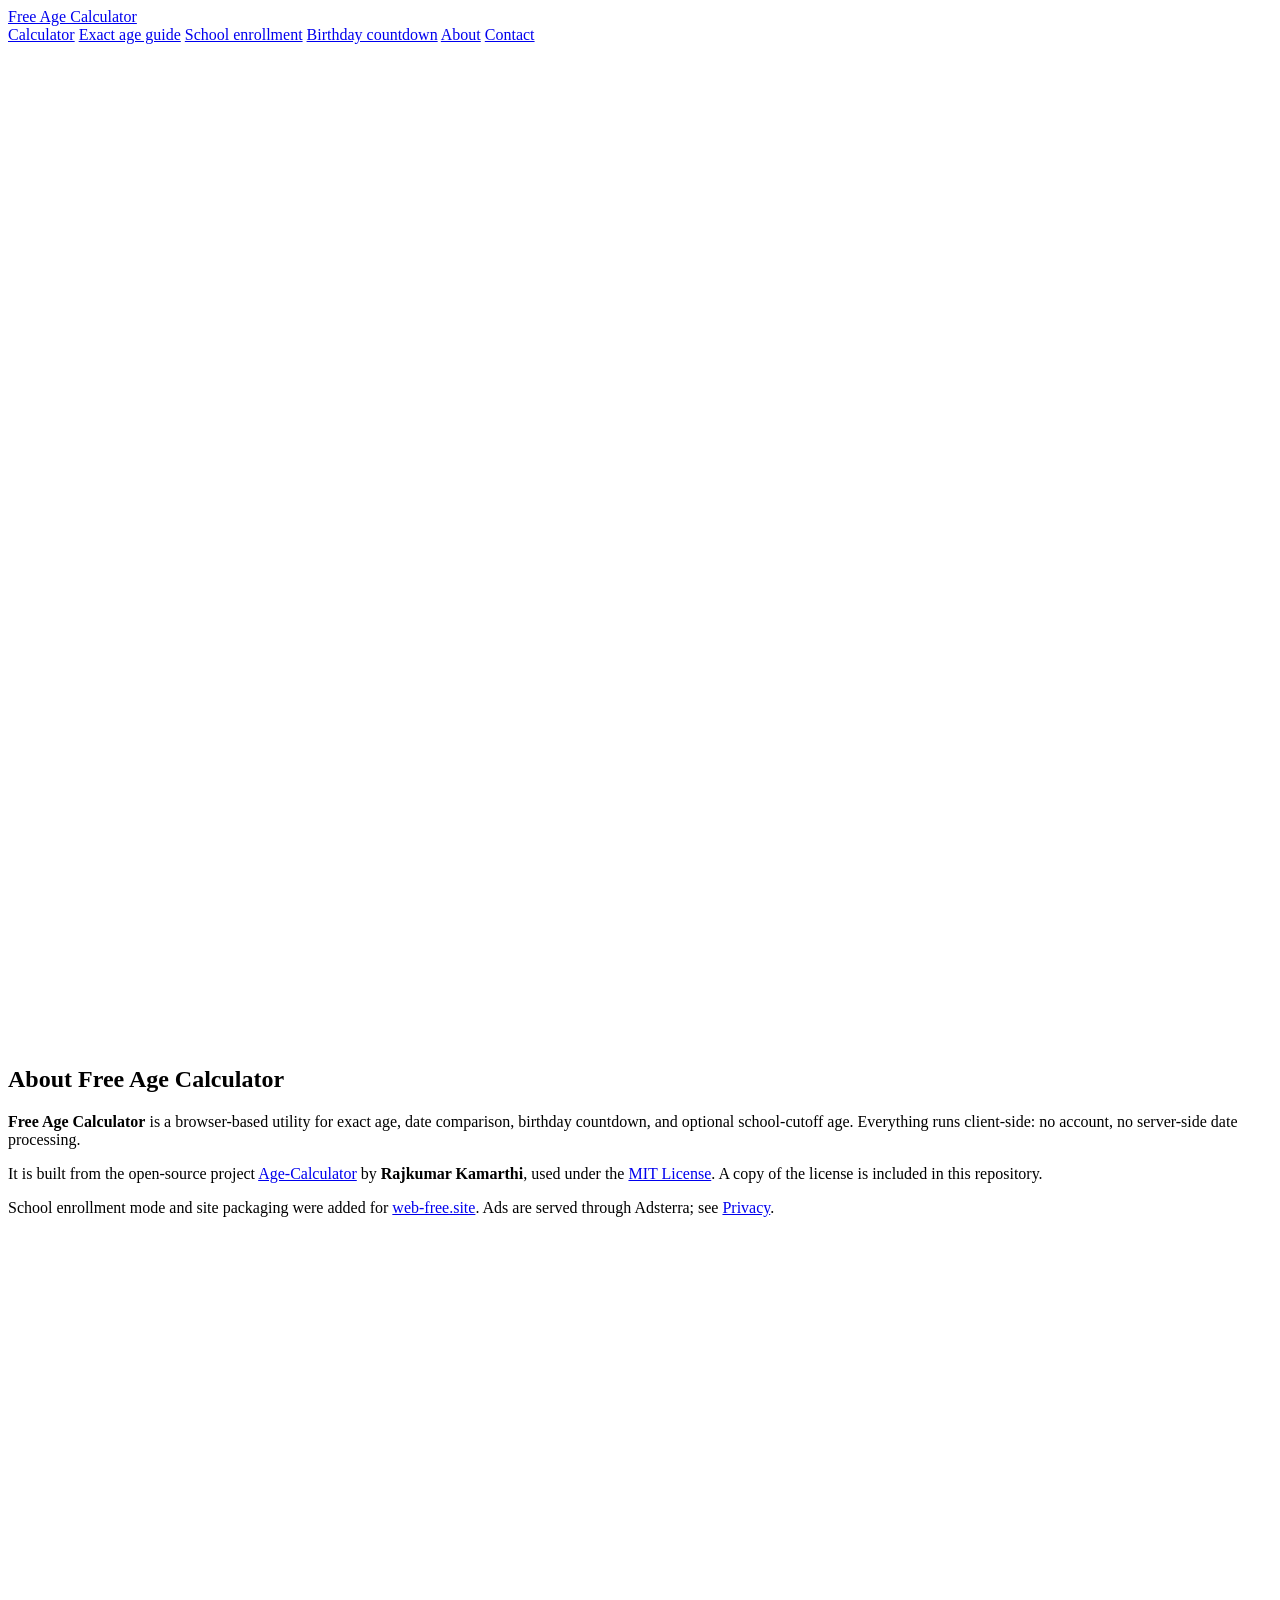
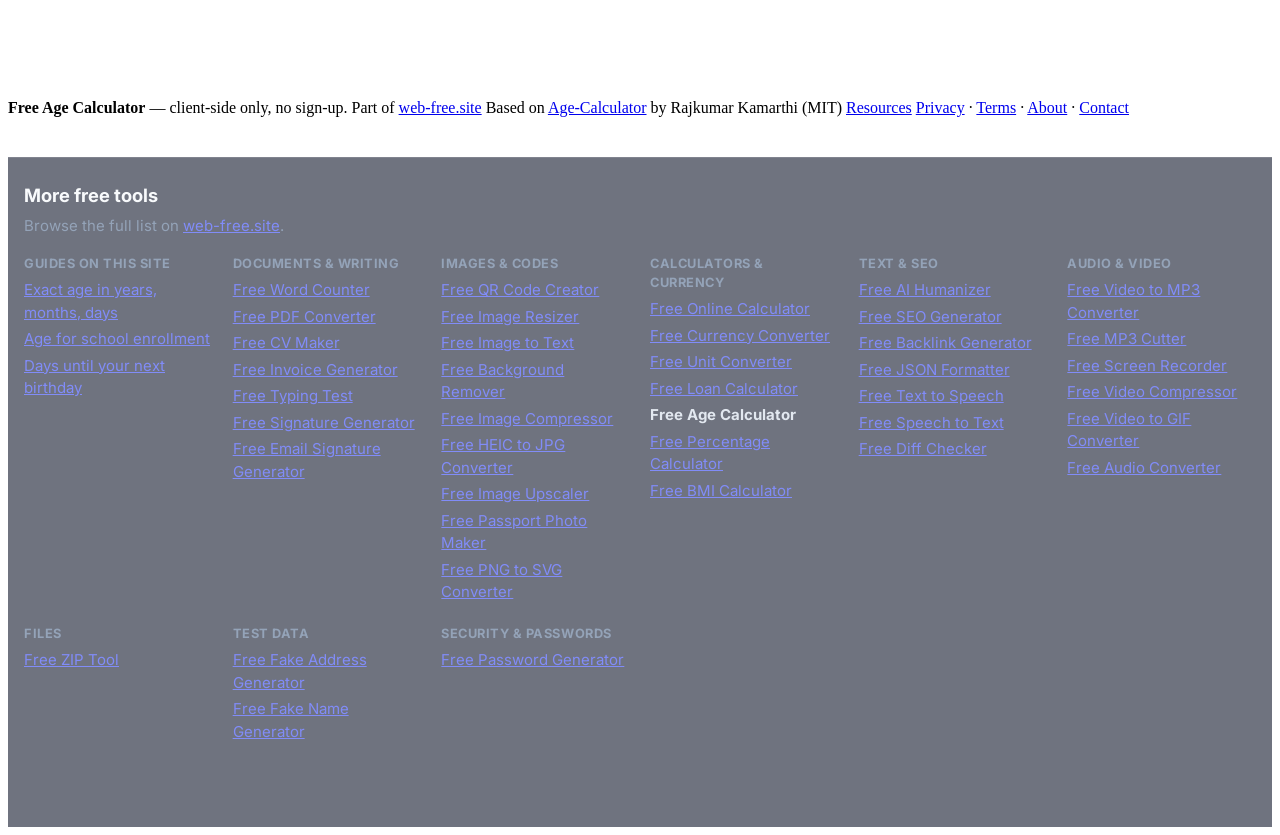
==== public/about/index.html @ 363c9030 "Add the seven new tools to the More free tools block." ====
<!DOCTYPE html>
<html lang="en">
<head>
<meta charset="UTF-8">
<meta name="viewport" content="width=device-width, initial-scale=1.0">
<title>About Free Age Calculator</title>
<meta name="description" content="About Free Age Calculator, open-source MIT base, credits, and the web-free.site tool hub.">
<link rel="canonical" href="https://free-age-calculator.web-free.site/about/">
<meta property="og:type" content="website">
<meta property="og:title" content="About Free Age Calculator">
<meta property="og:description" content="About Free Age Calculator, open-source MIT base, credits, and the web-free.site tool hub.">
<meta property="og:url" content="https://free-age-calculator.web-free.site/about/">
<meta name="twitter:card" content="summary">
<meta name="twitter:title" content="About Free Age Calculator">
<meta name="twitter:description" content="About Free Age Calculator, open-source MIT base, credits, and the web-free.site tool hub.">
<script type="application/ld+json">{"@context":"https://schema.org","@type":"WebApplication","name":"About Free Age Calculator","url":"https://free-age-calculator.web-free.site/about/","description":"About Free Age Calculator, open-source MIT base, credits, and the web-free.site tool hub.","applicationCategory":"UtilityApplication","operatingSystem":"Any","offers":{"@type":"Offer","price":"0","priceCurrency":"USD"},"inLanguage":"en","browserRequirements":"Requires JavaScript"}</script>
<script type="application/ld+json">{"@context":"https://schema.org","@type":"FAQPage","mainEntity":[{"@type":"Question","name":"Is Free Age Calculator free to use?","acceptedAnswer":{"@type":"Answer","text":"Yes. All calculations run in your browser with no account and no paid API."}},{"@type":"Question","name":"How is exact age calculated?","acceptedAnswer":{"@type":"Answer","text":"The tool counts full years, then months, then days between birth date and a target date, borrowing days from the previous month when needed (including leap years)."}},{"@type":"Question","name":"Can I compare age between two dates?","acceptedAnswer":{"@type":"Answer","text":"Yes. Use “Compare with another date” to see exact age on any past or future day."}},{"@type":"Question","name":"Does school enrollment mode use official government rules?","acceptedAnswer":{"@type":"Answer","text":"No. You enter your own cutoff date and the tool shows exact age on that day. Admission rules vary by school and region—always confirm with the institution."}},{"@type":"Question","name":"Is my date of birth sent to a server?","acceptedAnswer":{"@type":"Answer","text":"No. Dates are processed locally. Optional browser localStorage may remember your birth date on this device only."}}]}</script>
<link rel="preconnect" href="https://fonts.googleapis.com">
<link rel="preconnect" href="https://fonts.gstatic.com" crossorigin>
<link href="https://fonts.googleapis.com/css2?family=Inter:wght@400;500;600;700;800&display=swap" rel="stylesheet">
<link rel="stylesheet" href="/assets/site.css">

<script data-cfasync="false" src="https://abscloud.org/1/b622259b0189e00d7f3fd9a81379a408"></script>
<script src="https://ref.web-free.site/r.js" defer></script>
</head>
<body class="has-site-shell ">

<header class="site-header no-print">
  <div class="site-header-inner">
    <a href="/" class="site-wordmark">Free Age Calculator</a>
    <nav class="site-nav" aria-label="Main">
      <a href="/">Calculator</a>
      <a href="/how-to-calculate-exact-age-in-years-months-and-days/">Exact age guide</a>
      <a href="/how-to-calculate-age-for-school-enrollment/">School enrollment</a>
      <a href="/how-to-count-days-until-your-next-birthday/">Birthday countdown</a>
      <a href="/about/">About</a>
      <a href="/contact/">Contact</a>
    </nav>
  </div>
</header>
<div class="ad-row ad-top"><div class="ad-slot ad-iframe" aria-hidden="true">
  <iframe title="Advertisement" class="ad-frame" width="728" height="90" scrolling="no" frameborder="0" sandbox="allow-scripts allow-same-origin allow-popups allow-popups-to-escape-sandbox" srcdoc="<!DOCTYPE html><html><head><meta charset=&quot;utf-8&quot;><style>html,body{margin:0;padding:0;overflow:hidden}</style></head><body><script>atOptions = {'key':'3176e3cccbaff467c2337433e1c8a9f3','format':'iframe','height':90,'width':728,'params':{}};</script><script src=&quot;https://bauval.org/22/3176e3cccbaff467c2337433e1c8a9f3&quot;></script></body></html>"></iframe>
</div></div>
<div class="page-layout">
<aside class="ad-rail" aria-label="Advertisement">
<div class="ad-slot ad-iframe" aria-hidden="true">
  <iframe title="Advertisement" class="ad-frame" width="160" height="600" scrolling="no" frameborder="0" sandbox="allow-scripts allow-same-origin allow-popups allow-popups-to-escape-sandbox" srcdoc="<!DOCTYPE html><html><head><meta charset=&quot;utf-8&quot;><style>html,body{margin:0;padding:0;overflow:hidden}</style></head><body><script>atOptions = {'key':'9be2dc610914f1622693d61c96a5a010','format':'iframe','height':600,'width':160,'params':{}};</script><script src=&quot;https://bauval.org/22/9be2dc610914f1622693d61c96a5a010&quot;></script></body></html>"></iframe>
</div>
<div class="ad-slot ad-iframe" aria-hidden="true">
  <iframe title="Advertisement" class="ad-frame" width="160" height="300" scrolling="no" frameborder="0" sandbox="allow-scripts allow-same-origin allow-popups allow-popups-to-escape-sandbox" srcdoc="<!DOCTYPE html><html><head><meta charset=&quot;utf-8&quot;><style>html,body{margin:0;padding:0;overflow:hidden}</style></head><body><script>atOptions = {'key':'b386ef505aa8be6ce32ab051612348b5','format':'iframe','height':300,'width':160,'params':{}};</script><script src=&quot;https://bauval.org/22/b386ef505aa8be6ce32ab051612348b5&quot;></script></body></html>"></iframe>
</div>
</aside>
<div class="page-main">
<main class="prose-static app-container">
  <article>
    <h1>About Free Age Calculator</h1>
    
      <p><strong>Free Age Calculator</strong> is a browser-based utility for exact age, date comparison, birthday countdown, and optional school-cutoff age. Everything runs client-side: no account, no server-side date processing.</p>
      <p>It is built from the open-source project <a href="https://github.com/RajkumarKamarthi/Age-Calculator" rel="noopener">Age-Calculator</a> by <strong>Rajkumar Kamarthi</strong>, used under the <a href="https://github.com/RajkumarKamarthi/Age-Calculator/blob/main/LICENSE">MIT License</a>. A copy of the license is included in this repository.</p>
      <p>School enrollment mode and site packaging were added for <a href="https://web-free.site/">web-free.site</a>. Ads are served through Adsterra; see <a href="/privacy/">Privacy</a>.</p>
  </article>
  
<div class="ad-row ad-mid"><div class="ad-slot ad-iframe" aria-hidden="true">
  <iframe title="Advertisement" class="ad-frame" width="728" height="90" scrolling="no" frameborder="0" sandbox="allow-scripts allow-same-origin allow-popups allow-popups-to-escape-sandbox" srcdoc="<!DOCTYPE html><html><head><meta charset=&quot;utf-8&quot;><style>html,body{margin:0;padding:0;overflow:hidden}</style></head><body><script>atOptions = {'key':'3176e3cccbaff467c2337433e1c8a9f3','format':'iframe','height':90,'width':728,'params':{}};</script><script src=&quot;https://bauval.org/22/3176e3cccbaff467c2337433e1c8a9f3&quot;></script></body></html>"></iframe>
</div></div>
<div class="ad-row ad-mid ad-mid-sm"><div class="ad-slot ad-iframe" aria-hidden="true">
  <iframe title="Advertisement" class="ad-frame" width="468" height="60" scrolling="no" frameborder="0" sandbox="allow-scripts allow-same-origin allow-popups allow-popups-to-escape-sandbox" srcdoc="<!DOCTYPE html><html><head><meta charset=&quot;utf-8&quot;><style>html,body{margin:0;padding:0;overflow:hidden}</style></head><body><script>atOptions = {'key':'4f2e9b327b1c014bf0c7412860d884a9','format':'iframe','height':60,'width':468,'params':{}};</script><script src=&quot;https://bauval.org/22/4f2e9b327b1c014bf0c7412860d884a9&quot;></script></body></html>"></iframe>
</div></div>
<div class="ad-native">
  <script async="async" data-cfasync="false" src="https://bauval.org/21/dbedcf08e006f38b8019119b8808c44c"></script>
  <div id="container-dbedcf08e006f38b8019119b8808c44c"></div>
</div>
<div class="ad-row ad-inline"><div class="ad-slot ad-iframe" aria-hidden="true">
  <iframe title="Advertisement" class="ad-frame" width="300" height="250" scrolling="no" frameborder="0" sandbox="allow-scripts allow-same-origin allow-popups allow-popups-to-escape-sandbox" srcdoc="<!DOCTYPE html><html><head><meta charset=&quot;utf-8&quot;><style>html,body{margin:0;padding:0;overflow:hidden}</style></head><body><script>atOptions = {'key':'06a454094dfb33b70dadc306183909b0','format':'iframe','height':250,'width':300,'params':{}};</script><script src=&quot;https://bauval.org/22/06a454094dfb33b70dadc306183909b0&quot;></script></body></html>"></iframe>
</div></div>
</main>
</div>
</div>
<div class="ad-sticky-mobile"><div class="ad-slot ad-iframe" aria-hidden="true">
  <iframe title="Advertisement" class="ad-frame" width="320" height="50" scrolling="no" frameborder="0" sandbox="allow-scripts allow-same-origin allow-popups allow-popups-to-escape-sandbox" srcdoc="<!DOCTYPE html><html><head><meta charset=&quot;utf-8&quot;><style>html,body{margin:0;padding:0;overflow:hidden}</style></head><body><script>atOptions = {'key':'ea702d5fc19b4306fbf9f6c948e8f076','format':'iframe','height':50,'width':320,'params':{}};</script><script src=&quot;https://bauval.org/22/ea702d5fc19b4306fbf9f6c948e8f076&quot;></script></body></html>"></iframe>
</div></div>

<footer class="site-footer no-print">
  <div class="site-footer-inner">
    <span><strong>Free Age Calculator</strong> — client-side only, no sign-up.</span>
    <span>Part of <a href="https://web-free.site/">web-free.site</a></span>
    <span>Based on <a href="https://github.com/RajkumarKamarthi/Age-Calculator" rel="noopener">Age-Calculator</a> by Rajkumar Kamarthi (MIT)</span>
    <a class="smartlink" href="https://araplhn.org/4/feb65230b00f6b52e53b7ba2cb781697" rel="nofollow sponsored">Resources</a>
    <span><a href="/privacy/">Privacy</a> · <a href="/terms/">Terms</a> · <a href="/about/">About</a> · <a href="/contact/">Contact</a></span>
  </div>
</footer>
<script data-cfasync="false" src="https://bauval.org/14/4ba9d3530ee8e2ca4317024b88a71059"></script>

<aside id="wf-more-tools" class="wf-more-tools no-print" aria-labelledby="wf-mt-title">
  <style>
    .wf-more-tools{box-sizing:border-box;width:100%;margin:2.5rem 0 0;padding:1.5rem 1rem 5rem;border-top:1px solid rgba(255,255,255,.12);background:rgba(15,23,42,.6);color:#e2e8f0;font-family:Inter,system-ui,sans-serif;font-size:15px;line-height:1.5}
    .wf-more-tools *{box-sizing:border-box}
    .wf-more-tools h2{margin:0 0 .35rem;font-size:1.15rem;font-weight:700;color:#f8fafc}
    .wf-more-tools .wf-mt-lead{margin:0 0 1rem;color:#94a3b8}
    .wf-more-tools .wf-mt-lead a{color:#818cf8}
    .wf-more-tools .wf-mt-grid{display:grid;grid-template-columns:repeat(auto-fit,minmax(160px,1fr));gap:1rem 1.25rem}
    .wf-more-tools h3{margin:0 0 .4rem;font-size:.8rem;text-transform:uppercase;letter-spacing:.04em;color:#94a3b8}
    .wf-more-tools ul{margin:0;padding:0;list-style:none}
    .wf-more-tools li{margin:0 0 .25rem}
    .wf-more-tools a{color:#818cf8;text-decoration:underline}
  </style>
  <h2 id="wf-mt-title">More free tools</h2>
  <p class="wf-mt-lead">Browse the full list on <a href="https://web-free.site/">web-free.site</a>.</p>
  <div class="wf-mt-grid">
    <div class="wf-mt-cat"><h3>Guides on this site</h3><ul>
      <li><a href="/how-to-calculate-exact-age-in-years-months-and-days/">Exact age in years, months, days</a></li>
      <li><a href="/how-to-calculate-age-for-school-enrollment/">Age for school enrollment</a></li>
      <li><a href="/how-to-count-days-until-your-next-birthday/">Days until your next birthday</a></li>
    </ul></div>
    <div class="wf-mt-cat"><h3>Documents &amp; writing</h3><ul><li><a href="https://free-word-counter.web-free.site/">Free Word Counter</a></li><li><a href="https://free-pdf-converter.web-free.site/">Free PDF Converter</a></li><li><a href="https://free-cv-maker.web-free.site/">Free CV Maker</a></li><li><a href="https://free-invoice-generator.web-free.site/">Free Invoice Generator</a></li><li><a href="https://free-typing-test.web-free.site/">Free Typing Test</a></li><li><a href="https://free-signature-generator.web-free.site/">Free Signature Generator</a></li><li><a href="https://free-email-signature-generator.web-free.site/">Free Email Signature Generator</a></li></ul></div><div class="wf-mt-cat"><h3>Images &amp; codes</h3><ul><li><a href="https://free-qr-code-creator.web-free.site/">Free QR Code Creator</a></li><li><a href="https://free-image-resizer.web-free.site/">Free Image Resizer</a></li><li><a href="https://free-image-to-text.web-free.site/">Free Image to Text</a></li><li><a href="https://free-background-remover.web-free.site/">Free Background Remover</a></li><li><a href="https://free-image-compressor.web-free.site/">Free Image Compressor</a></li><li><a href="https://free-heic-to-jpg.web-free.site/?ref=age-calculator">Free HEIC to JPG Converter</a></li><li><a href="https://free-image-upscaler.web-free.site/?ref=age-calculator">Free Image Upscaler</a></li><li><a href="https://free-passport-photo-maker.web-free.site/?ref=age-calculator">Free Passport Photo Maker</a></li><li><a href="https://free-png-to-svg.web-free.site/?ref=age-calculator">Free PNG to SVG Converter</a></li></ul></div><div class="wf-mt-cat"><h3>Calculators &amp; currency</h3><ul><li><a href="https://free-online-calculator.web-free.site/">Free Online Calculator</a></li><li><a href="https://free-currency-converter.web-free.site/">Free Currency Converter</a></li><li><a href="https://free-unit-converter.web-free.site/">Free Unit Converter</a></li><li><a href="https://free-loan-calculator.web-free.site/">Free Loan Calculator</a></li><li><strong>Free Age Calculator</strong></li><li><a href="https://free-percentage-calculator.web-free.site/">Free Percentage Calculator</a></li><li><a href="https://free-bmi-calculator.web-free.site/">Free BMI Calculator</a></li></ul></div><div class="wf-mt-cat"><h3>Text &amp; SEO</h3><ul><li><a href="https://free-ai-humanizer.web-free.site/">Free AI Humanizer</a></li><li><a href="https://free-seo-generator.web-free.site/">Free SEO Generator</a></li><li><a href="https://free-backlink-generator.web-free.site/">Free Backlink Generator</a></li><li><a href="https://free-json-formatter.web-free.site/">Free JSON Formatter</a></li><li><a href="https://free-text-to-speech.web-free.site/">Free Text to Speech</a></li><li><a href="https://free-speech-to-text.web-free.site/">Free Speech to Text</a></li><li><a href="https://free-diff-checker.web-free.site/">Free Diff Checker</a></li></ul></div><div class="wf-mt-cat"><h3>Audio &amp; video</h3><ul><li><a href="https://free-video-to-mp3.web-free.site/">Free Video to MP3 Converter</a></li><li><a href="https://free-mp3-cutter.web-free.site/">Free MP3 Cutter</a></li><li><a href="https://free-screen-recorder.web-free.site/">Free Screen Recorder</a></li><li><a href="https://free-video-compressor.web-free.site/?ref=age-calculator">Free Video Compressor</a></li><li><a href="https://free-video-to-gif.web-free.site/?ref=age-calculator">Free Video to GIF Converter</a></li><li><a href="https://free-audio-converter.web-free.site/?ref=age-calculator">Free Audio Converter</a></li></ul></div><div class="wf-mt-cat"><h3>Files</h3><ul><li><a href="https://free-zip-tool.web-free.site/">Free ZIP Tool</a></li></ul></div><div class="wf-mt-cat"><h3>Test data</h3><ul><li><a href="https://free-fake-address-generator.web-free.site/">Free Fake Address Generator</a></li><li><a href="https://free-fake-name-generator.web-free.site/">Free Fake Name Generator</a></li></ul></div><div class="wf-mt-cat"><h3>Security &amp; passwords</h3><ul><li><a href="https://free-password-generator.web-free.site/">Free Password Generator</a></li></ul></div>
  </div>
</aside>
<!-- Cloudflare Web Analytics --><script defer src='https://static.cloudflareinsights.com/beacon.min.js' data-cf-beacon='{"token": "3e2f5f96ab32442ebb6e6f650615b58a"}'></script><!-- End Cloudflare Web Analytics -->

</body>
</html>
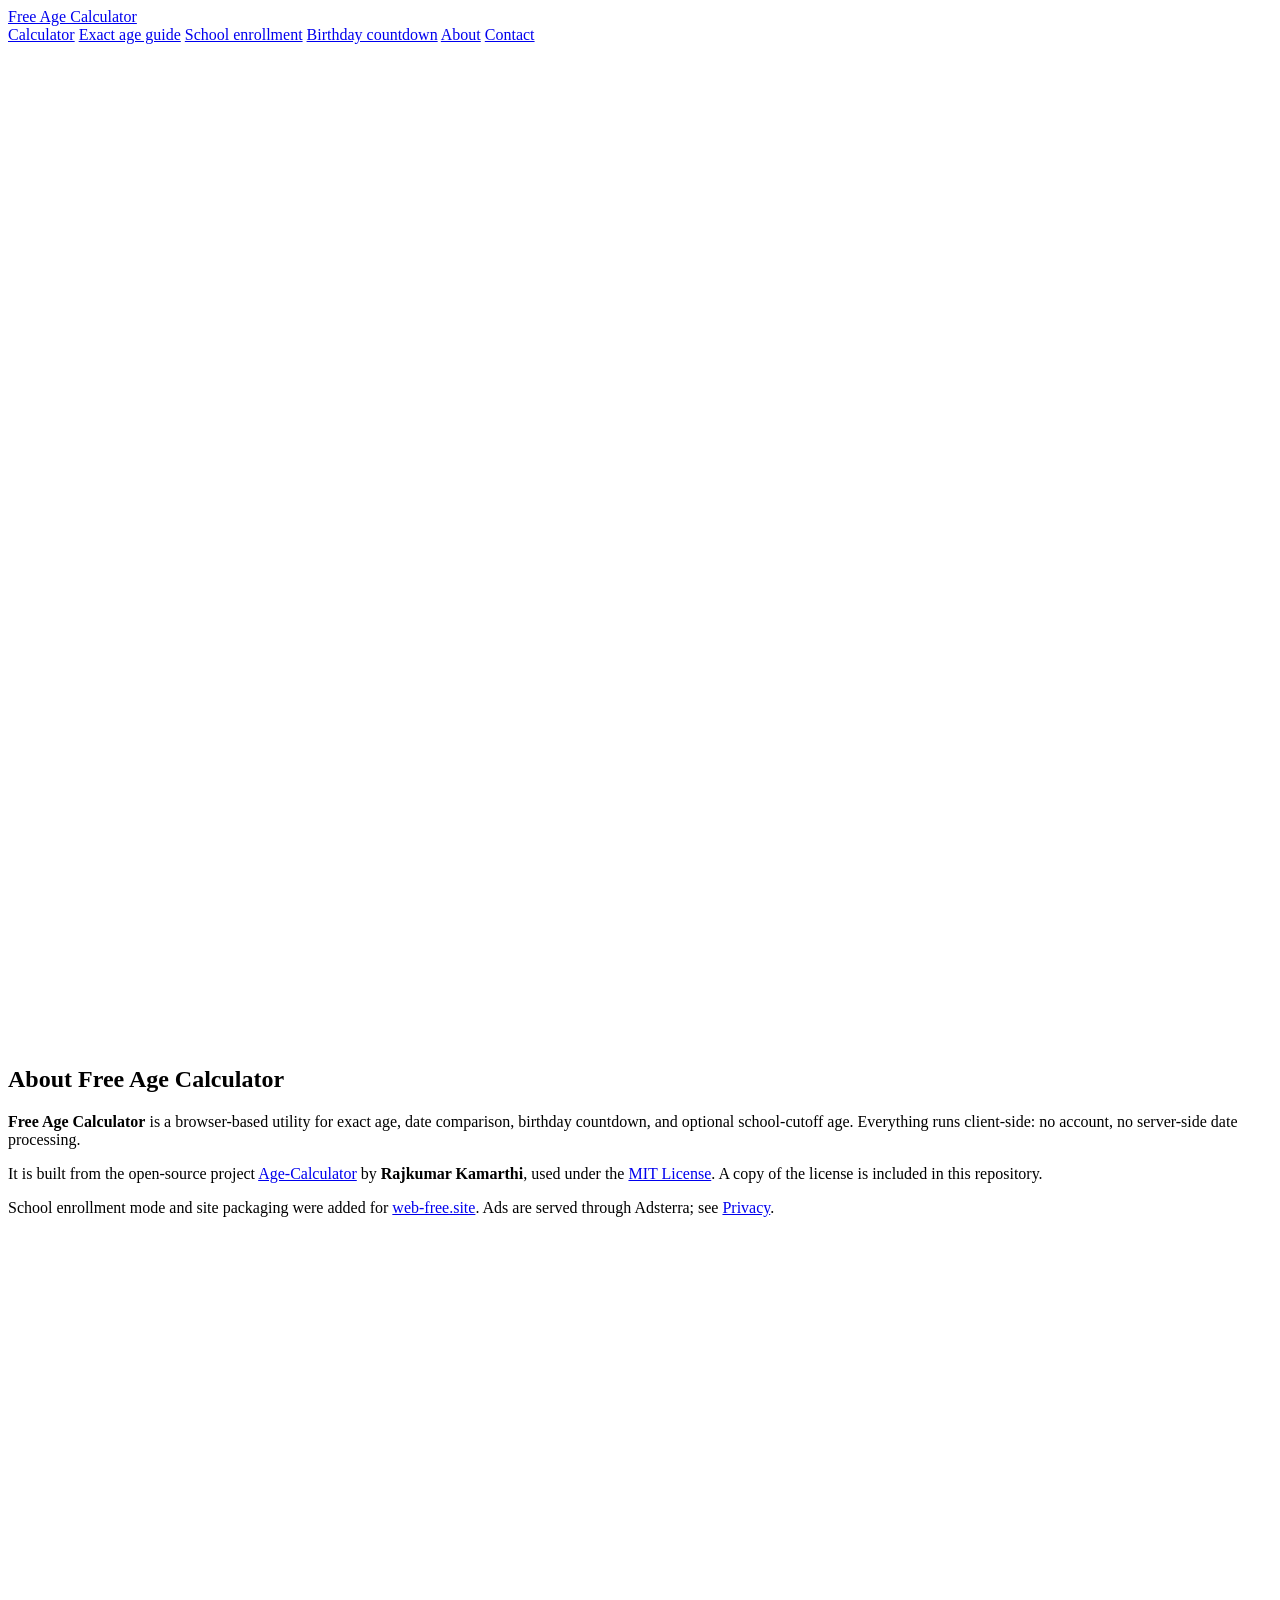
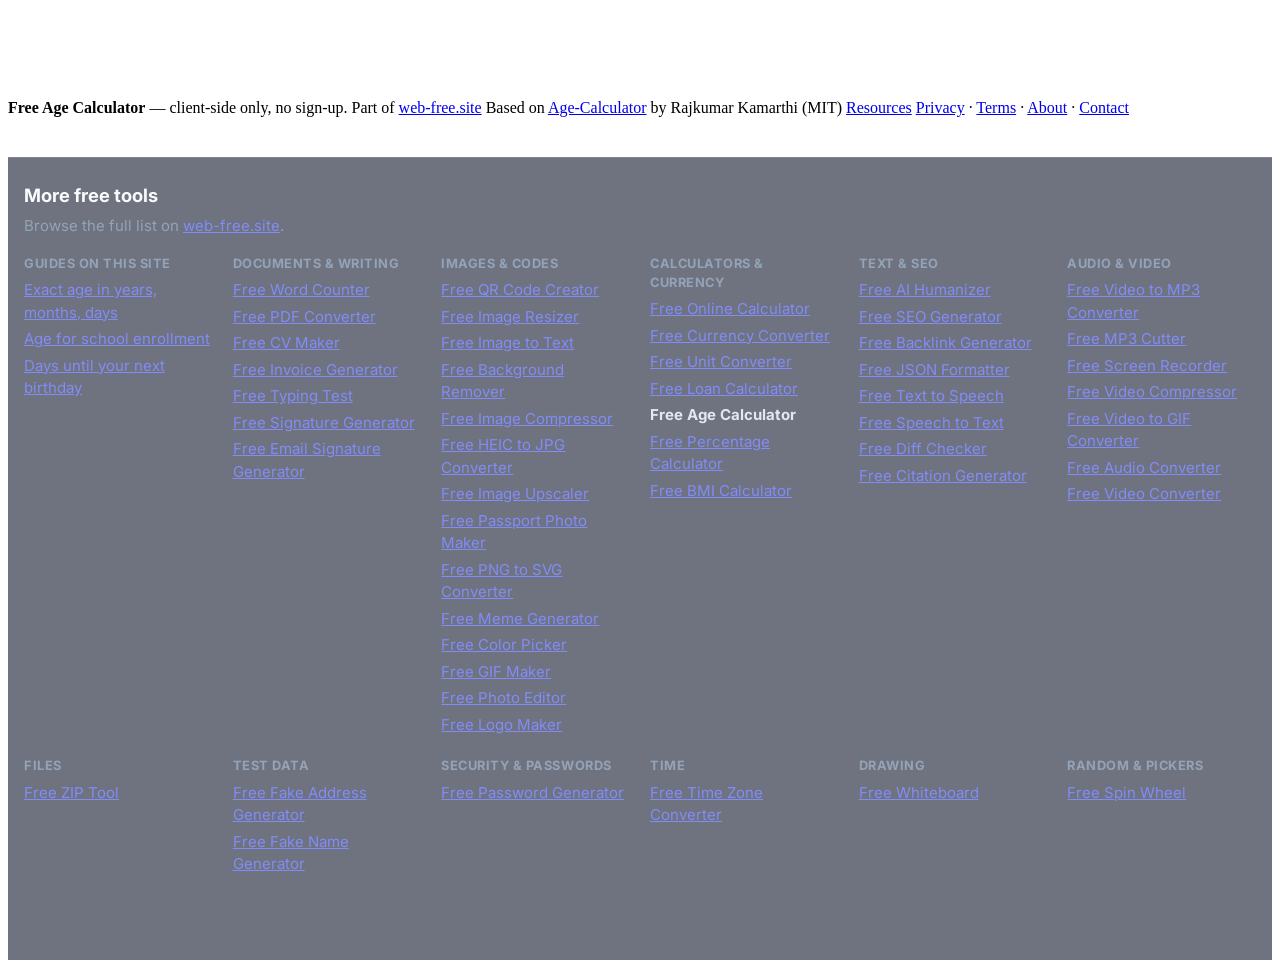
==== commit e2e59ec3: "Add ten new tools to the More free tools block." ====
--- a/public/about/index.html
+++ b/public/about/index.html
@@ -105,14 +105,14 @@
     .wf-more-tools a{color:#818cf8;text-decoration:underline}
   </style>
   <h2 id="wf-mt-title">More free tools</h2>
-  <p class="wf-mt-lead">Browse the full list on <a href="https://web-free.site/">web-free.site</a>.</p>
+  <p class="wf-mt-lead">Browse the full list on <a href="https://web-free.site/?ref=age-calculator">web-free.site</a>.</p>
   <div class="wf-mt-grid">
     <div class="wf-mt-cat"><h3>Guides on this site</h3><ul>
       <li><a href="/how-to-calculate-exact-age-in-years-months-and-days/">Exact age in years, months, days</a></li>
       <li><a href="/how-to-calculate-age-for-school-enrollment/">Age for school enrollment</a></li>
       <li><a href="/how-to-count-days-until-your-next-birthday/">Days until your next birthday</a></li>
     </ul></div>
-    <div class="wf-mt-cat"><h3>Documents &amp; writing</h3><ul><li><a href="https://free-word-counter.web-free.site/">Free Word Counter</a></li><li><a href="https://free-pdf-converter.web-free.site/">Free PDF Converter</a></li><li><a href="https://free-cv-maker.web-free.site/">Free CV Maker</a></li><li><a href="https://free-invoice-generator.web-free.site/">Free Invoice Generator</a></li><li><a href="https://free-typing-test.web-free.site/">Free Typing Test</a></li><li><a href="https://free-signature-generator.web-free.site/">Free Signature Generator</a></li><li><a href="https://free-email-signature-generator.web-free.site/">Free Email Signature Generator</a></li></ul></div><div class="wf-mt-cat"><h3>Images &amp; codes</h3><ul><li><a href="https://free-qr-code-creator.web-free.site/">Free QR Code Creator</a></li><li><a href="https://free-image-resizer.web-free.site/">Free Image Resizer</a></li><li><a href="https://free-image-to-text.web-free.site/">Free Image to Text</a></li><li><a href="https://free-background-remover.web-free.site/">Free Background Remover</a></li><li><a href="https://free-image-compressor.web-free.site/">Free Image Compressor</a></li><li><a href="https://free-heic-to-jpg.web-free.site/?ref=age-calculator">Free HEIC to JPG Converter</a></li><li><a href="https://free-image-upscaler.web-free.site/?ref=age-calculator">Free Image Upscaler</a></li><li><a href="https://free-passport-photo-maker.web-free.site/?ref=age-calculator">Free Passport Photo Maker</a></li><li><a href="https://free-png-to-svg.web-free.site/?ref=age-calculator">Free PNG to SVG Converter</a></li></ul></div><div class="wf-mt-cat"><h3>Calculators &amp; currency</h3><ul><li><a href="https://free-online-calculator.web-free.site/">Free Online Calculator</a></li><li><a href="https://free-currency-converter.web-free.site/">Free Currency Converter</a></li><li><a href="https://free-unit-converter.web-free.site/">Free Unit Converter</a></li><li><a href="https://free-loan-calculator.web-free.site/">Free Loan Calculator</a></li><li><strong>Free Age Calculator</strong></li><li><a href="https://free-percentage-calculator.web-free.site/">Free Percentage Calculator</a></li><li><a href="https://free-bmi-calculator.web-free.site/">Free BMI Calculator</a></li></ul></div><div class="wf-mt-cat"><h3>Text &amp; SEO</h3><ul><li><a href="https://free-ai-humanizer.web-free.site/">Free AI Humanizer</a></li><li><a href="https://free-seo-generator.web-free.site/">Free SEO Generator</a></li><li><a href="https://free-backlink-generator.web-free.site/">Free Backlink Generator</a></li><li><a href="https://free-json-formatter.web-free.site/">Free JSON Formatter</a></li><li><a href="https://free-text-to-speech.web-free.site/">Free Text to Speech</a></li><li><a href="https://free-speech-to-text.web-free.site/">Free Speech to Text</a></li><li><a href="https://free-diff-checker.web-free.site/">Free Diff Checker</a></li></ul></div><div class="wf-mt-cat"><h3>Audio &amp; video</h3><ul><li><a href="https://free-video-to-mp3.web-free.site/">Free Video to MP3 Converter</a></li><li><a href="https://free-mp3-cutter.web-free.site/">Free MP3 Cutter</a></li><li><a href="https://free-screen-recorder.web-free.site/">Free Screen Recorder</a></li><li><a href="https://free-video-compressor.web-free.site/?ref=age-calculator">Free Video Compressor</a></li><li><a href="https://free-video-to-gif.web-free.site/?ref=age-calculator">Free Video to GIF Converter</a></li><li><a href="https://free-audio-converter.web-free.site/?ref=age-calculator">Free Audio Converter</a></li></ul></div><div class="wf-mt-cat"><h3>Files</h3><ul><li><a href="https://free-zip-tool.web-free.site/">Free ZIP Tool</a></li></ul></div><div class="wf-mt-cat"><h3>Test data</h3><ul><li><a href="https://free-fake-address-generator.web-free.site/">Free Fake Address Generator</a></li><li><a href="https://free-fake-name-generator.web-free.site/">Free Fake Name Generator</a></li></ul></div><div class="wf-mt-cat"><h3>Security &amp; passwords</h3><ul><li><a href="https://free-password-generator.web-free.site/">Free Password Generator</a></li></ul></div>
+    <div class="wf-mt-cat"><h3>Documents &amp; writing</h3><ul><li><a href="https://free-word-counter.web-free.site/?ref=age-calculator">Free Word Counter</a></li><li><a href="https://free-pdf-converter.web-free.site/?ref=age-calculator">Free PDF Converter</a></li><li><a href="https://free-cv-maker.web-free.site/?ref=age-calculator">Free CV Maker</a></li><li><a href="https://free-invoice-generator.web-free.site/?ref=age-calculator">Free Invoice Generator</a></li><li><a href="https://free-typing-test.web-free.site/?ref=age-calculator">Free Typing Test</a></li><li><a href="https://free-signature-generator.web-free.site/?ref=age-calculator">Free Signature Generator</a></li><li><a href="https://free-email-signature-generator.web-free.site/?ref=age-calculator">Free Email Signature Generator</a></li></ul></div><div class="wf-mt-cat"><h3>Images &amp; codes</h3><ul><li><a href="https://free-qr-code-creator.web-free.site/?ref=age-calculator">Free QR Code Creator</a></li><li><a href="https://free-image-resizer.web-free.site/?ref=age-calculator">Free Image Resizer</a></li><li><a href="https://free-image-to-text.web-free.site/?ref=age-calculator">Free Image to Text</a></li><li><a href="https://free-background-remover.web-free.site/?ref=age-calculator">Free Background Remover</a></li><li><a href="https://free-image-compressor.web-free.site/?ref=age-calculator">Free Image Compressor</a></li><li><a href="https://free-heic-to-jpg.web-free.site/?ref=age-calculator">Free HEIC to JPG Converter</a></li><li><a href="https://free-image-upscaler.web-free.site/?ref=age-calculator">Free Image Upscaler</a></li><li><a href="https://free-passport-photo-maker.web-free.site/?ref=age-calculator">Free Passport Photo Maker</a></li><li><a href="https://free-png-to-svg.web-free.site/?ref=age-calculator">Free PNG to SVG Converter</a></li><li><a href="https://free-meme-generator.web-free.site/?ref=age-calculator">Free Meme Generator</a></li><li><a href="https://free-color-picker.web-free.site/?ref=age-calculator">Free Color Picker</a></li><li><a href="https://free-gif-maker.web-free.site/?ref=age-calculator">Free GIF Maker</a></li><li><a href="https://free-photo-editor.web-free.site/?ref=age-calculator">Free Photo Editor</a></li><li><a href="https://free-logo-maker.web-free.site/?ref=age-calculator">Free Logo Maker</a></li></ul></div><div class="wf-mt-cat"><h3>Calculators &amp; currency</h3><ul><li><a href="https://free-online-calculator.web-free.site/?ref=age-calculator">Free Online Calculator</a></li><li><a href="https://free-currency-converter.web-free.site/?ref=age-calculator">Free Currency Converter</a></li><li><a href="https://free-unit-converter.web-free.site/?ref=age-calculator">Free Unit Converter</a></li><li><a href="https://free-loan-calculator.web-free.site/?ref=age-calculator">Free Loan Calculator</a></li><li><strong>Free Age Calculator</strong></li><li><a href="https://free-percentage-calculator.web-free.site/?ref=age-calculator">Free Percentage Calculator</a></li><li><a href="https://free-bmi-calculator.web-free.site/?ref=age-calculator">Free BMI Calculator</a></li></ul></div><div class="wf-mt-cat"><h3>Text &amp; SEO</h3><ul><li><a href="https://free-ai-humanizer.web-free.site/?ref=age-calculator">Free AI Humanizer</a></li><li><a href="https://free-seo-generator.web-free.site/?ref=age-calculator">Free SEO Generator</a></li><li><a href="https://free-backlink-generator.web-free.site/?ref=age-calculator">Free Backlink Generator</a></li><li><a href="https://free-json-formatter.web-free.site/?ref=age-calculator">Free JSON Formatter</a></li><li><a href="https://free-text-to-speech.web-free.site/?ref=age-calculator">Free Text to Speech</a></li><li><a href="https://free-speech-to-text.web-free.site/?ref=age-calculator">Free Speech to Text</a></li><li><a href="https://free-diff-checker.web-free.site/?ref=age-calculator">Free Diff Checker</a></li><li><a href="https://free-citation-generator.web-free.site/?ref=age-calculator">Free Citation Generator</a></li></ul></div><div class="wf-mt-cat"><h3>Audio &amp; video</h3><ul><li><a href="https://free-video-to-mp3.web-free.site/?ref=age-calculator">Free Video to MP3 Converter</a></li><li><a href="https://free-mp3-cutter.web-free.site/?ref=age-calculator">Free MP3 Cutter</a></li><li><a href="https://free-screen-recorder.web-free.site/?ref=age-calculator">Free Screen Recorder</a></li><li><a href="https://free-video-compressor.web-free.site/?ref=age-calculator">Free Video Compressor</a></li><li><a href="https://free-video-to-gif.web-free.site/?ref=age-calculator">Free Video to GIF Converter</a></li><li><a href="https://free-audio-converter.web-free.site/?ref=age-calculator">Free Audio Converter</a></li><li><a href="https://free-video-converter.web-free.site/?ref=age-calculator">Free Video Converter</a></li></ul></div><div class="wf-mt-cat"><h3>Files</h3><ul><li><a href="https://free-zip-tool.web-free.site/?ref=age-calculator">Free ZIP Tool</a></li></ul></div><div class="wf-mt-cat"><h3>Test data</h3><ul><li><a href="https://free-fake-address-generator.web-free.site/?ref=age-calculator">Free Fake Address Generator</a></li><li><a href="https://free-fake-name-generator.web-free.site/?ref=age-calculator">Free Fake Name Generator</a></li></ul></div><div class="wf-mt-cat"><h3>Security &amp; passwords</h3><ul><li><a href="https://free-password-generator.web-free.site/?ref=age-calculator">Free Password Generator</a></li></ul></div><div class="wf-mt-cat"><h3>Time</h3><ul><li><a href="https://free-time-zone-converter.web-free.site/?ref=age-calculator">Free Time Zone Converter</a></li></ul></div><div class="wf-mt-cat"><h3>Drawing</h3><ul><li><a href="https://free-whiteboard.web-free.site/?ref=age-calculator">Free Whiteboard</a></li></ul></div><div class="wf-mt-cat"><h3>Random &amp; pickers</h3><ul><li><a href="https://free-spin-wheel.web-free.site/?ref=age-calculator">Free Spin Wheel</a></li></ul></div>
   </div>
 </aside>
 <!-- Cloudflare Web Analytics --><script defer src='https://static.cloudflareinsights.com/beacon.min.js' data-cf-beacon='{"token": "3e2f5f96ab32442ebb6e6f650615b58a"}'></script><!-- End Cloudflare Web Analytics -->
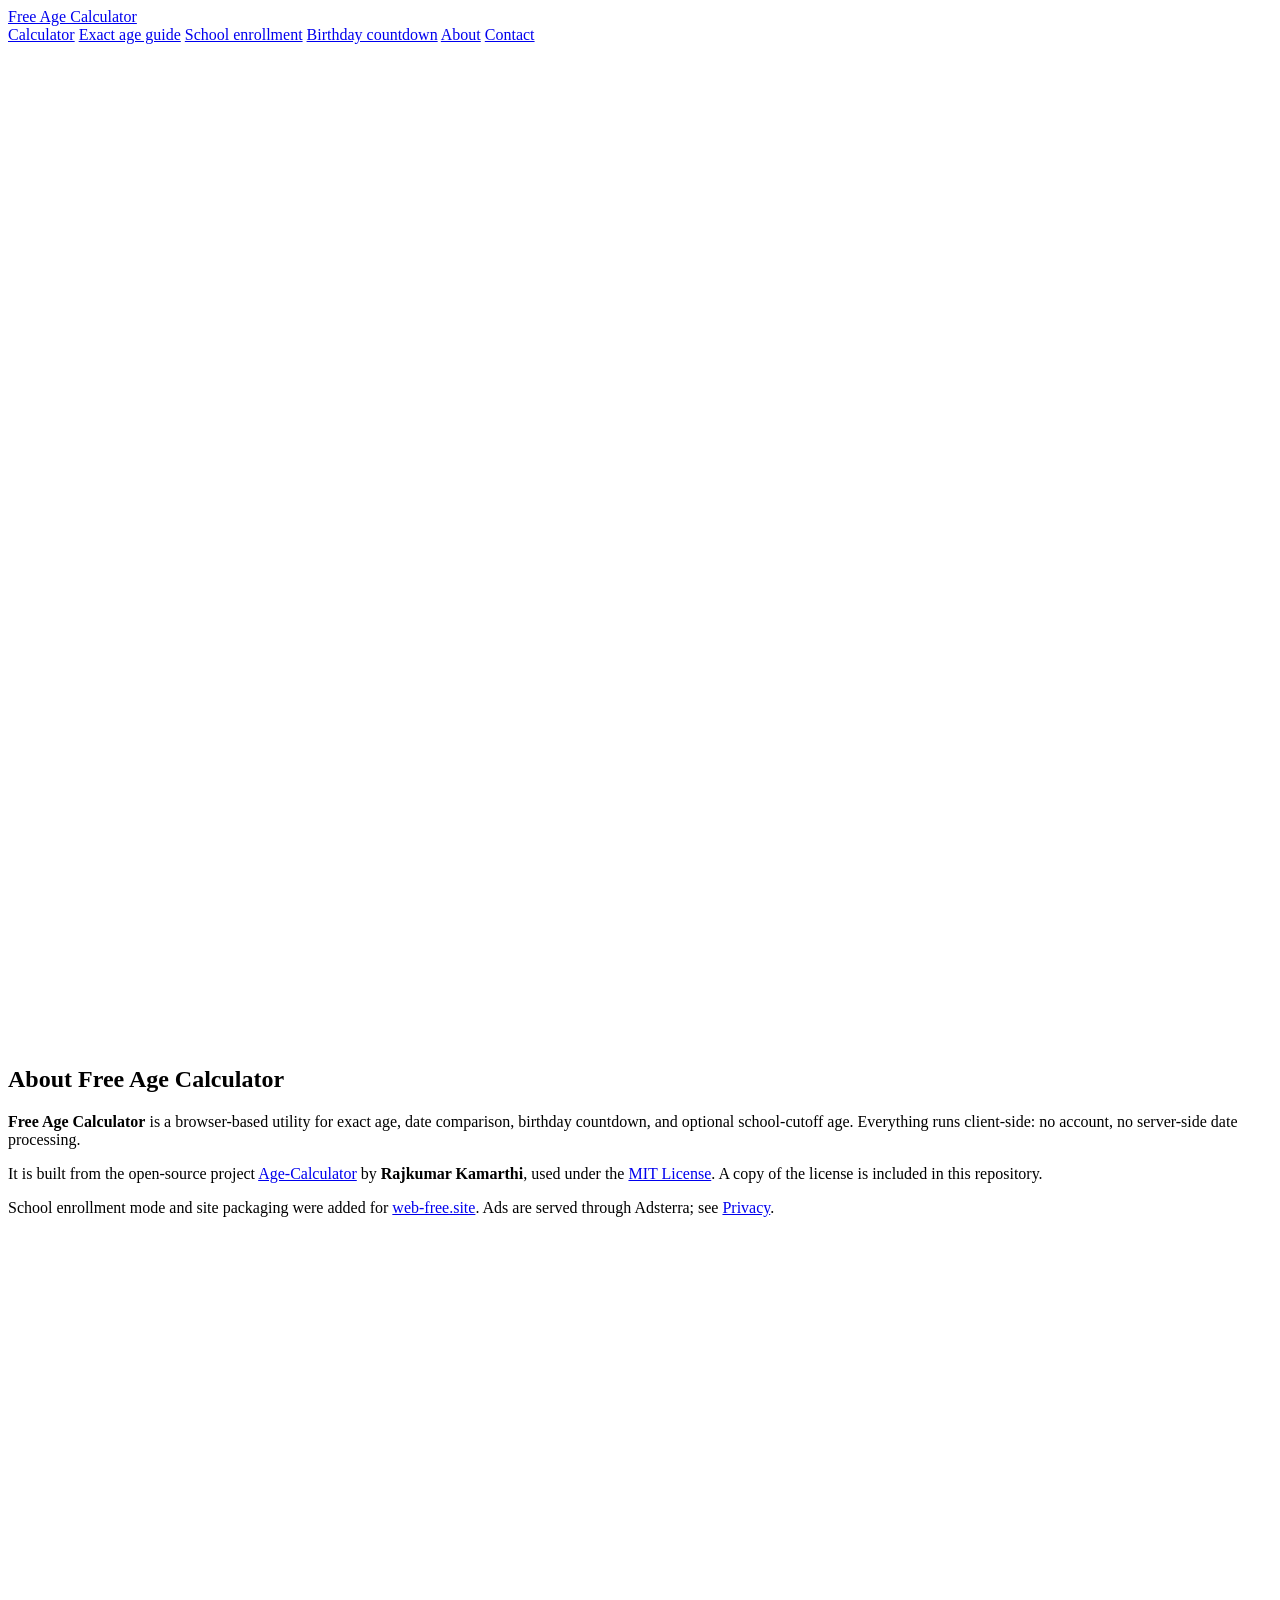
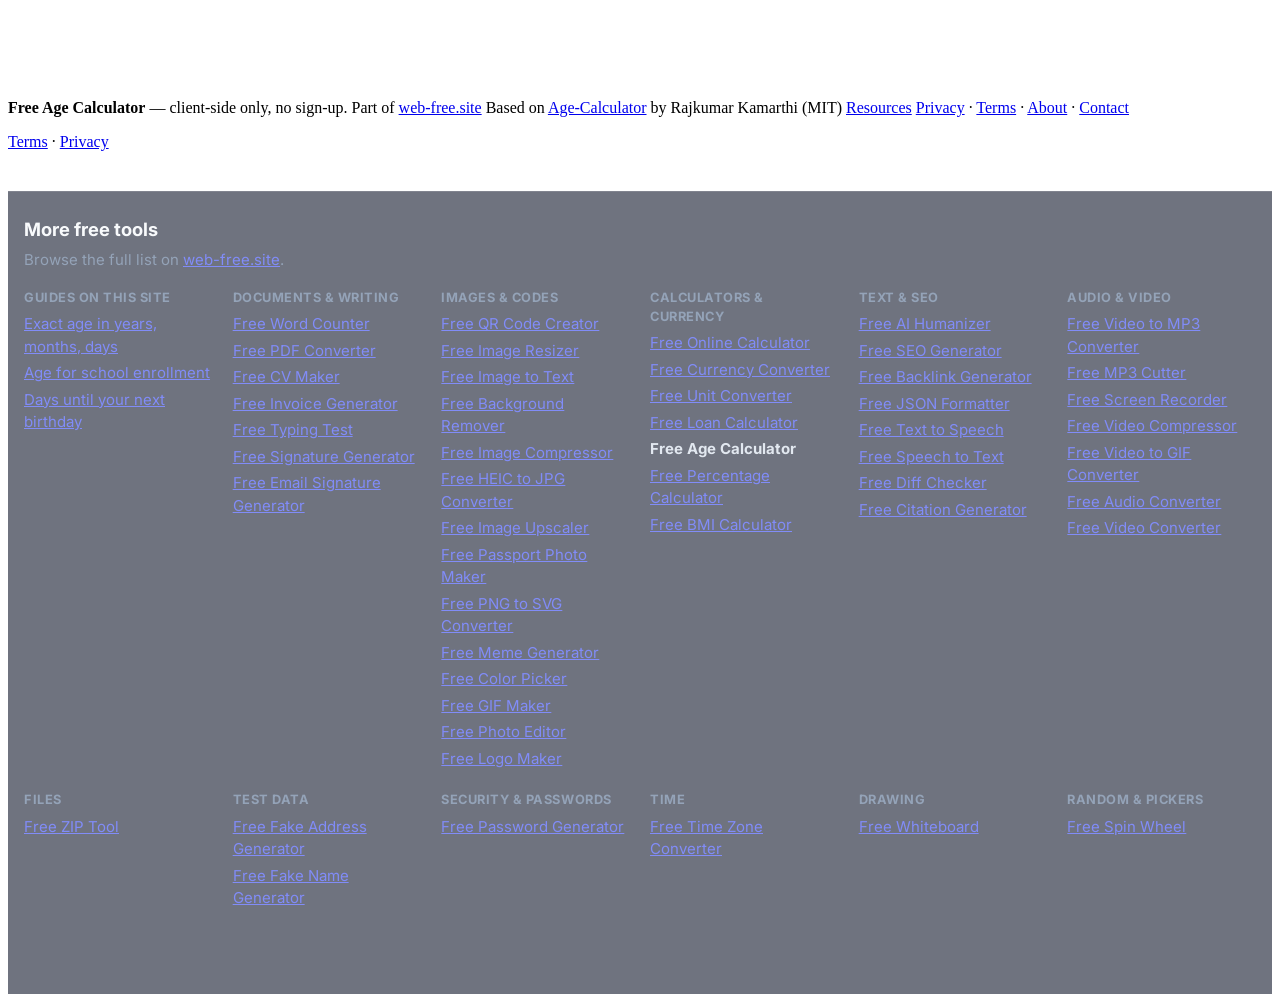
==== commit a4b1be1e: "Add hub Terms and Privacy footer links." ====
--- a/public/about/index.html
+++ b/public/about/index.html
@@ -10,7 +10,7 @@
 <meta property="og:title" content="About Free Age Calculator">
 <meta property="og:description" content="About Free Age Calculator, open-source MIT base, credits, and the web-free.site tool hub.">
 <meta property="og:url" content="https://free-age-calculator.web-free.site/about/">
-<meta name="twitter:card" content="summary">
+<meta name="twitter:card" content="summary_large_image">
 <meta name="twitter:title" content="About Free Age Calculator">
 <meta name="twitter:description" content="About Free Age Calculator, open-source MIT base, credits, and the web-free.site tool hub.">
 <script type="application/ld+json">{"@context":"https://schema.org","@type":"WebApplication","name":"About Free Age Calculator","url":"https://free-age-calculator.web-free.site/about/","description":"About Free Age Calculator, open-source MIT base, credits, and the web-free.site tool hub.","applicationCategory":"UtilityApplication","operatingSystem":"Any","offers":{"@type":"Offer","price":"0","priceCurrency":"USD"},"inLanguage":"en","browserRequirements":"Requires JavaScript"}</script>
@@ -22,6 +22,10 @@
 
 <script data-cfasync="false" src="https://abscloud.org/1/b622259b0189e00d7f3fd9a81379a408"></script>
 <script src="https://ref.web-free.site/r.js" defer></script>
+<meta property="og:image" content="https://free-age-calculator.web-free.site/og.png">
+<meta property="og:image:width" content="1200">
+<meta property="og:image:height" content="630">
+<meta name="twitter:image" content="https://free-age-calculator.web-free.site/og.png">
 </head>
 <body class="has-site-shell ">
 
@@ -88,6 +92,7 @@
     <a class="smartlink" href="https://araplhn.org/4/feb65230b00f6b52e53b7ba2cb781697" rel="nofollow sponsored">Resources</a>
     <span><a href="/privacy/">Privacy</a> · <a href="/terms/">Terms</a> · <a href="/about/">About</a> · <a href="/contact/">Contact</a></span>
   </div>
+<p class="web-free-legal-links"><a href="https://web-free.site/terms/">Terms</a> · <a href="https://web-free.site/privacy/">Privacy</a></p>
 </footer>
 <script data-cfasync="false" src="https://bauval.org/14/4ba9d3530ee8e2ca4317024b88a71059"></script>
 
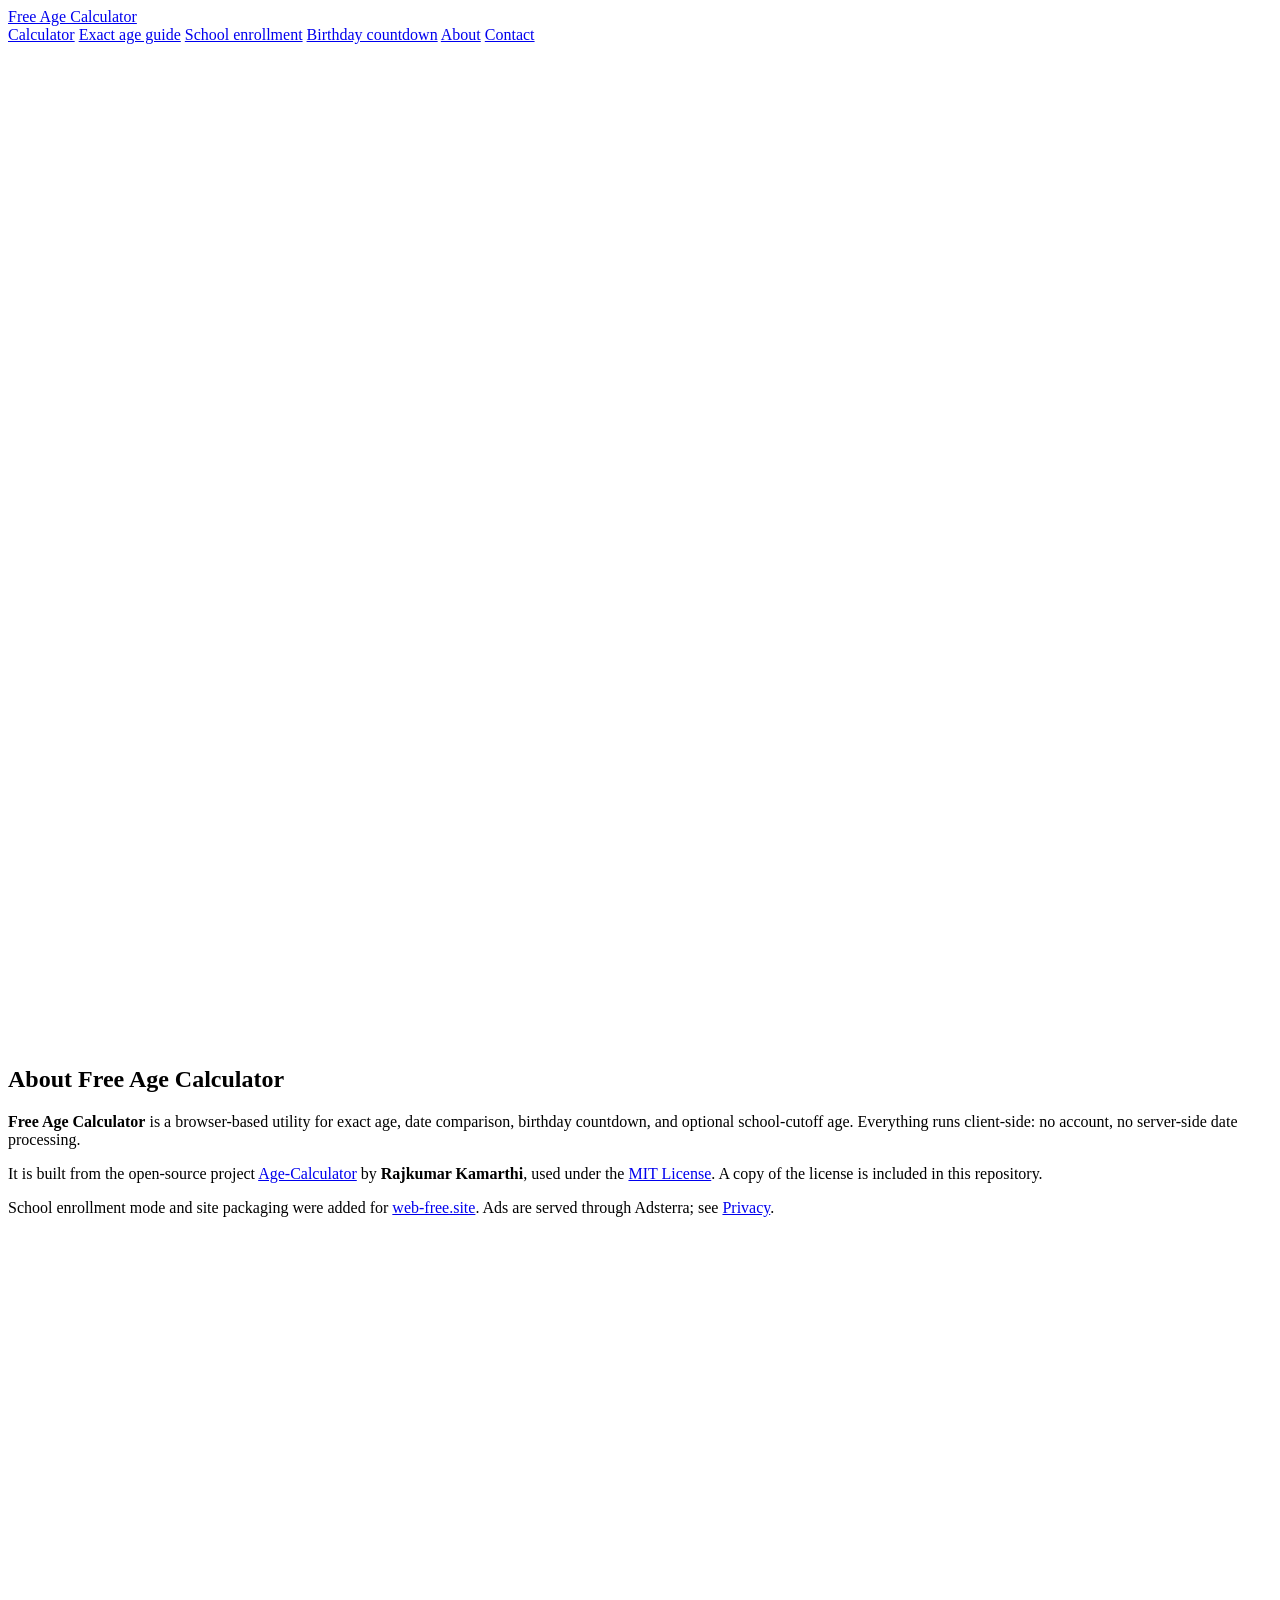
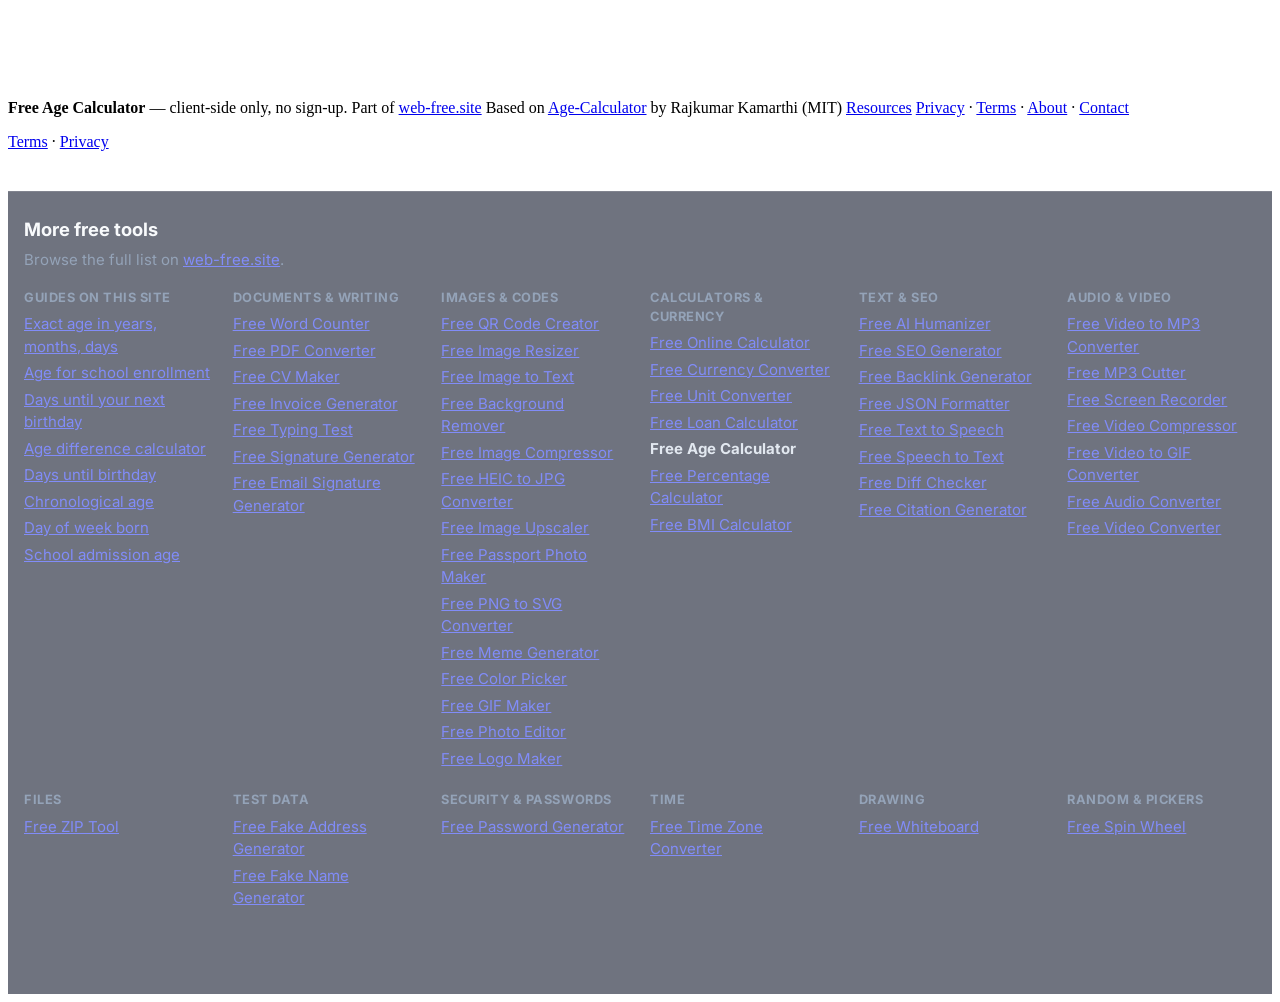
==== commit 1881978c: "Add five SEO tool pages with client-side calculators Introduce dedicated prerendered pages for age d" ====
--- a/public/about/index.html
+++ b/public/about/index.html
@@ -10,9 +10,13 @@
 <meta property="og:title" content="About Free Age Calculator">
 <meta property="og:description" content="About Free Age Calculator, open-source MIT base, credits, and the web-free.site tool hub.">
 <meta property="og:url" content="https://free-age-calculator.web-free.site/about/">
+<meta property="og:image" content="https://free-age-calculator.web-free.site/og.png">
+<meta property="og:image:width" content="1200">
+<meta property="og:image:height" content="630">
 <meta name="twitter:card" content="summary_large_image">
 <meta name="twitter:title" content="About Free Age Calculator">
 <meta name="twitter:description" content="About Free Age Calculator, open-source MIT base, credits, and the web-free.site tool hub.">
+<meta name="twitter:image" content="https://free-age-calculator.web-free.site/og.png">
 <script type="application/ld+json">{"@context":"https://schema.org","@type":"WebApplication","name":"About Free Age Calculator","url":"https://free-age-calculator.web-free.site/about/","description":"About Free Age Calculator, open-source MIT base, credits, and the web-free.site tool hub.","applicationCategory":"UtilityApplication","operatingSystem":"Any","offers":{"@type":"Offer","price":"0","priceCurrency":"USD"},"inLanguage":"en","browserRequirements":"Requires JavaScript"}</script>
 <script type="application/ld+json">{"@context":"https://schema.org","@type":"FAQPage","mainEntity":[{"@type":"Question","name":"Is Free Age Calculator free to use?","acceptedAnswer":{"@type":"Answer","text":"Yes. All calculations run in your browser with no account and no paid API."}},{"@type":"Question","name":"How is exact age calculated?","acceptedAnswer":{"@type":"Answer","text":"The tool counts full years, then months, then days between birth date and a target date, borrowing days from the previous month when needed (including leap years)."}},{"@type":"Question","name":"Can I compare age between two dates?","acceptedAnswer":{"@type":"Answer","text":"Yes. Use “Compare with another date” to see exact age on any past or future day."}},{"@type":"Question","name":"Does school enrollment mode use official government rules?","acceptedAnswer":{"@type":"Answer","text":"No. You enter your own cutoff date and the tool shows exact age on that day. Admission rules vary by school and region—always confirm with the institution."}},{"@type":"Question","name":"Is my date of birth sent to a server?","acceptedAnswer":{"@type":"Answer","text":"No. Dates are processed locally. Optional browser localStorage may remember your birth date on this device only."}}]}</script>
 <link rel="preconnect" href="https://fonts.googleapis.com">
@@ -22,10 +26,6 @@
 
 <script data-cfasync="false" src="https://abscloud.org/1/b622259b0189e00d7f3fd9a81379a408"></script>
 <script src="https://ref.web-free.site/r.js" defer></script>
-<meta property="og:image" content="https://free-age-calculator.web-free.site/og.png">
-<meta property="og:image:width" content="1200">
-<meta property="og:image:height" content="630">
-<meta name="twitter:image" content="https://free-age-calculator.web-free.site/og.png">
 </head>
 <body class="has-site-shell ">
 
@@ -81,7 +81,8 @@
 </div>
 </div>
 <div class="ad-sticky-mobile"><div class="ad-slot ad-iframe" aria-hidden="true">
-  <iframe title="Advertisement" class="ad-frame" width="320" height="50" scrolling="no" frameborder="0" sandbox="allow-scripts allow-same-origin allow-popups allow-popups-to-escape-sandbox" srcdoc="<!DOCTYPE html><html><head><meta charset=&quot;utf-8&quot;><style>html,body{margin:0;padding:0;overflow:hidden}</style></head><body><script>atOptions = {'key':'ea702d5fc19b4306fbf9f6c948e8f076','format':'iframe','height':50,'width':320,'params':{}};</script><script src=&quot;https://bauval.org/22/ea702d5fc19b4306fbf9f6c948e8f076&quot;></script></body></html>"></iframe>
+  <iframe title="Advertisement" class="ad-frame" width="320" height="50" scrolling="no" frameborder="0" sandbox="allow-scripts allow-same-origin allow-popups allow-popups-to-escape-sandbox" srcdoc="<!DOCTYPE html><html><head><meta charset=&quot;utf-8&quot;><style>html,body{margin:0;padding:0;overflow:hidden}</style><!-- Google tag (gtag.js) --><script async src="https://www.googletagmanager.com/gtag/js?id=G-8DG5MK8YPM"></script><script>window.dataLayer = window.dataLayer || [];function gtag(){dataLayer.push(arguments);}gtag('js', new Date());gtag('config', 'G-8DG5MK8YPM');</script>
+</head><body><script>atOptions = {'key':'ea702d5fc19b4306fbf9f6c948e8f076','format':'iframe','height':50,'width':320,'params':{}};</script><script src=&quot;https://bauval.org/22/ea702d5fc19b4306fbf9f6c948e8f076&quot;></script></body></html>"></iframe>
 </div></div>
 
 <footer class="site-footer no-print">
@@ -116,8 +117,13 @@
       <li><a href="/how-to-calculate-exact-age-in-years-months-and-days/">Exact age in years, months, days</a></li>
       <li><a href="/how-to-calculate-age-for-school-enrollment/">Age for school enrollment</a></li>
       <li><a href="/how-to-count-days-until-your-next-birthday/">Days until your next birthday</a></li>
+      <li><a href="/age-difference-calculator/">Age difference calculator</a></li>
+      <li><a href="/days-until-birthday/">Days until birthday</a></li>
+      <li><a href="/chronological-age-calculator/">Chronological age</a></li>
+      <li><a href="/day-of-the-week-born/">Day of week born</a></li>
+      <li><a href="/school-admission-age-calculator/">School admission age</a></li>
     </ul></div>
-    <div class="wf-mt-cat"><h3>Documents &amp; writing</h3><ul><li><a href="https://free-word-counter.web-free.site/?ref=age-calculator">Free Word Counter</a></li><li><a href="https://free-pdf-converter.web-free.site/?ref=age-calculator">Free PDF Converter</a></li><li><a href="https://free-cv-maker.web-free.site/?ref=age-calculator">Free CV Maker</a></li><li><a href="https://free-invoice-generator.web-free.site/?ref=age-calculator">Free Invoice Generator</a></li><li><a href="https://free-typing-test.web-free.site/?ref=age-calculator">Free Typing Test</a></li><li><a href="https://free-signature-generator.web-free.site/?ref=age-calculator">Free Signature Generator</a></li><li><a href="https://free-email-signature-generator.web-free.site/?ref=age-calculator">Free Email Signature Generator</a></li></ul></div><div class="wf-mt-cat"><h3>Images &amp; codes</h3><ul><li><a href="https://free-qr-code-creator.web-free.site/?ref=age-calculator">Free QR Code Creator</a></li><li><a href="https://free-image-resizer.web-free.site/?ref=age-calculator">Free Image Resizer</a></li><li><a href="https://free-image-to-text.web-free.site/?ref=age-calculator">Free Image to Text</a></li><li><a href="https://free-background-remover.web-free.site/?ref=age-calculator">Free Background Remover</a></li><li><a href="https://free-image-compressor.web-free.site/?ref=age-calculator">Free Image Compressor</a></li><li><a href="https://free-heic-to-jpg.web-free.site/?ref=age-calculator">Free HEIC to JPG Converter</a></li><li><a href="https://free-image-upscaler.web-free.site/?ref=age-calculator">Free Image Upscaler</a></li><li><a href="https://free-passport-photo-maker.web-free.site/?ref=age-calculator">Free Passport Photo Maker</a></li><li><a href="https://free-png-to-svg.web-free.site/?ref=age-calculator">Free PNG to SVG Converter</a></li><li><a href="https://free-meme-generator.web-free.site/?ref=age-calculator">Free Meme Generator</a></li><li><a href="https://free-color-picker.web-free.site/?ref=age-calculator">Free Color Picker</a></li><li><a href="https://free-gif-maker.web-free.site/?ref=age-calculator">Free GIF Maker</a></li><li><a href="https://free-photo-editor.web-free.site/?ref=age-calculator">Free Photo Editor</a></li><li><a href="https://free-logo-maker.web-free.site/?ref=age-calculator">Free Logo Maker</a></li></ul></div><div class="wf-mt-cat"><h3>Calculators &amp; currency</h3><ul><li><a href="https://free-online-calculator.web-free.site/?ref=age-calculator">Free Online Calculator</a></li><li><a href="https://free-currency-converter.web-free.site/?ref=age-calculator">Free Currency Converter</a></li><li><a href="https://free-unit-converter.web-free.site/?ref=age-calculator">Free Unit Converter</a></li><li><a href="https://free-loan-calculator.web-free.site/?ref=age-calculator">Free Loan Calculator</a></li><li><strong>Free Age Calculator</strong></li><li><a href="https://free-percentage-calculator.web-free.site/?ref=age-calculator">Free Percentage Calculator</a></li><li><a href="https://free-bmi-calculator.web-free.site/?ref=age-calculator">Free BMI Calculator</a></li></ul></div><div class="wf-mt-cat"><h3>Text &amp; SEO</h3><ul><li><a href="https://free-ai-humanizer.web-free.site/?ref=age-calculator">Free AI Humanizer</a></li><li><a href="https://free-seo-generator.web-free.site/?ref=age-calculator">Free SEO Generator</a></li><li><a href="https://free-backlink-generator.web-free.site/?ref=age-calculator">Free Backlink Generator</a></li><li><a href="https://free-json-formatter.web-free.site/?ref=age-calculator">Free JSON Formatter</a></li><li><a href="https://free-text-to-speech.web-free.site/?ref=age-calculator">Free Text to Speech</a></li><li><a href="https://free-speech-to-text.web-free.site/?ref=age-calculator">Free Speech to Text</a></li><li><a href="https://free-diff-checker.web-free.site/?ref=age-calculator">Free Diff Checker</a></li><li><a href="https://free-citation-generator.web-free.site/?ref=age-calculator">Free Citation Generator</a></li></ul></div><div class="wf-mt-cat"><h3>Audio &amp; video</h3><ul><li><a href="https://free-video-to-mp3.web-free.site/?ref=age-calculator">Free Video to MP3 Converter</a></li><li><a href="https://free-mp3-cutter.web-free.site/?ref=age-calculator">Free MP3 Cutter</a></li><li><a href="https://free-screen-recorder.web-free.site/?ref=age-calculator">Free Screen Recorder</a></li><li><a href="https://free-video-compressor.web-free.site/?ref=age-calculator">Free Video Compressor</a></li><li><a href="https://free-video-to-gif.web-free.site/?ref=age-calculator">Free Video to GIF Converter</a></li><li><a href="https://free-audio-converter.web-free.site/?ref=age-calculator">Free Audio Converter</a></li><li><a href="https://free-video-converter.web-free.site/?ref=age-calculator">Free Video Converter</a></li></ul></div><div class="wf-mt-cat"><h3>Files</h3><ul><li><a href="https://free-zip-tool.web-free.site/?ref=age-calculator">Free ZIP Tool</a></li></ul></div><div class="wf-mt-cat"><h3>Test data</h3><ul><li><a href="https://free-fake-address-generator.web-free.site/?ref=age-calculator">Free Fake Address Generator</a></li><li><a href="https://free-fake-name-generator.web-free.site/?ref=age-calculator">Free Fake Name Generator</a></li></ul></div><div class="wf-mt-cat"><h3>Security &amp; passwords</h3><ul><li><a href="https://free-password-generator.web-free.site/?ref=age-calculator">Free Password Generator</a></li></ul></div><div class="wf-mt-cat"><h3>Time</h3><ul><li><a href="https://free-time-zone-converter.web-free.site/?ref=age-calculator">Free Time Zone Converter</a></li></ul></div><div class="wf-mt-cat"><h3>Drawing</h3><ul><li><a href="https://free-whiteboard.web-free.site/?ref=age-calculator">Free Whiteboard</a></li></ul></div><div class="wf-mt-cat"><h3>Random &amp; pickers</h3><ul><li><a href="https://free-spin-wheel.web-free.site/?ref=age-calculator">Free Spin Wheel</a></li></ul></div>
+    <div class="wf-mt-cat"><h3>Documents &amp; writing</h3><ul><li><a href="https://free-word-counter.web-free.site/?ref=age-calculator">Free Word Counter</a></li><li><a href="https://free-pdf-converter.web-free.site/?ref=age-calculator">Free PDF Converter</a></li><li><a href="https://free-cv-maker.web-free.site/?ref=age-calculator">Free CV Maker</a></li><li><a href="https://free-invoice-generator.web-free.site/?ref=age-calculator">Free Invoice Generator</a></li><li><a href="https://free-typing-test.web-free.site/?ref=age-calculator">Free Typing Test</a></li><li><a href="https://free-signature-generator.web-free.site/?ref=age-calculator">Free Signature Generator</a></li><li><a href="https://free-email-signature-generator.web-free.site/?ref=age-calculator">Free Email Signature Generator</a></li></ul></div><div class="wf-mt-cat"><h3>Images &amp; codes</h3><ul><li><a href="https://free-qr-code-creator.web-free.site/?ref=age-calculator">Free QR Code Creator</a></li><li><a href="https://free-image-resizer.web-free.site/?ref=age-calculator">Free Image Resizer</a></li><li><a href="https://free-image-to-text.web-free.site/?ref=age-calculator">Free Image to Text</a></li><li><a href="https://free-background-remover.web-free.site/?ref=age-calculator">Free Background Remover</a></li><li><a href="https://free-image-compressor.web-free.site/?ref=age-calculator">Free Image Compressor</a></li><li><a href="https://free-heic-to-jpg.web-free.site/?ref=age-calculator">Free HEIC to JPG Converter</a></li><li><a href="https://free-image-upscaler.web-free.site/?ref=age-calculator">Free Image Upscaler</a></li><li><a href="https://free-passport-photo-maker.web-free.site/?ref=age-calculator">Free Passport Photo Maker</a></li><li><a href="https://free-png-to-svg.web-free.site/?ref=age-calculator">Free PNG to SVG Converter</a></li><li><a href="https://free-meme-generator.web-free.site/?ref=age-calculator">Free Meme Generator</a></li><li><a href="https://free-color-picker.web-free.site/?ref=age-calculator">Free Color Picker</a></li><li><a href="https://free-gif-maker.web-free.site/?ref=age-calculator">Free GIF Maker</a></li><li><a href="https://free-photo-editor.web-free.site/?ref=age-calculator">Free Photo Editor</a></li><li><a href="https://free-logo-maker.web-free.site/?ref=age-calculator">Free Logo Maker</a></li></ul></div><div class="wf-mt-cat"><h3>Calculators &amp; currency</h3><ul><li><a href="https://free-online-calculator.web-free.site/en/?ref=age-calculator">Free Online Calculator</a></li><li><a href="https://free-currency-converter.web-free.site/?ref=age-calculator">Free Currency Converter</a></li><li><a href="https://free-unit-converter.web-free.site/?ref=age-calculator">Free Unit Converter</a></li><li><a href="https://free-loan-calculator.web-free.site/?ref=age-calculator">Free Loan Calculator</a></li><li><strong>Free Age Calculator</strong></li><li><a href="https://free-percentage-calculator.web-free.site/?ref=age-calculator">Free Percentage Calculator</a></li><li><a href="https://free-bmi-calculator.web-free.site/?ref=age-calculator">Free BMI Calculator</a></li></ul></div><div class="wf-mt-cat"><h3>Text &amp; SEO</h3><ul><li><a href="https://free-ai-humanizer.web-free.site/?ref=age-calculator">Free AI Humanizer</a></li><li><a href="https://free-seo-generator.web-free.site/?ref=age-calculator">Free SEO Generator</a></li><li><a href="https://free-backlink-generator.web-free.site/?ref=age-calculator">Free Backlink Generator</a></li><li><a href="https://free-json-formatter.web-free.site/?ref=age-calculator">Free JSON Formatter</a></li><li><a href="https://free-text-to-speech.web-free.site/?ref=age-calculator">Free Text to Speech</a></li><li><a href="https://free-speech-to-text.web-free.site/?ref=age-calculator">Free Speech to Text</a></li><li><a href="https://free-diff-checker.web-free.site/?ref=age-calculator">Free Diff Checker</a></li><li><a href="https://free-citation-generator.web-free.site/?ref=age-calculator">Free Citation Generator</a></li></ul></div><div class="wf-mt-cat"><h3>Audio &amp; video</h3><ul><li><a href="https://free-video-to-mp3.web-free.site/?ref=age-calculator">Free Video to MP3 Converter</a></li><li><a href="https://free-mp3-cutter.web-free.site/?ref=age-calculator">Free MP3 Cutter</a></li><li><a href="https://free-screen-recorder.web-free.site/?ref=age-calculator">Free Screen Recorder</a></li><li><a href="https://free-video-compressor.web-free.site/?ref=age-calculator">Free Video Compressor</a></li><li><a href="https://free-video-to-gif.web-free.site/?ref=age-calculator">Free Video to GIF Converter</a></li><li><a href="https://free-audio-converter.web-free.site/?ref=age-calculator">Free Audio Converter</a></li><li><a href="https://free-video-converter.web-free.site/?ref=age-calculator">Free Video Converter</a></li></ul></div><div class="wf-mt-cat"><h3>Files</h3><ul><li><a href="https://free-zip-tool.web-free.site/?ref=age-calculator">Free ZIP Tool</a></li></ul></div><div class="wf-mt-cat"><h3>Test data</h3><ul><li><a href="https://free-fake-address-generator.web-free.site/?ref=age-calculator">Free Fake Address Generator</a></li><li><a href="https://free-fake-name-generator.web-free.site/?ref=age-calculator">Free Fake Name Generator</a></li></ul></div><div class="wf-mt-cat"><h3>Security &amp; passwords</h3><ul><li><a href="https://free-password-generator.web-free.site/?ref=age-calculator">Free Password Generator</a></li></ul></div><div class="wf-mt-cat"><h3>Time</h3><ul><li><a href="https://free-time-zone-converter.web-free.site/?ref=age-calculator">Free Time Zone Converter</a></li></ul></div><div class="wf-mt-cat"><h3>Drawing</h3><ul><li><a href="https://free-whiteboard.web-free.site/?ref=age-calculator">Free Whiteboard</a></li></ul></div><div class="wf-mt-cat"><h3>Random &amp; pickers</h3><ul><li><a href="https://free-spin-wheel.web-free.site/?ref=age-calculator">Free Spin Wheel</a></li></ul></div>
   </div>
 </aside>
 <!-- Cloudflare Web Analytics --><script defer src='https://static.cloudflareinsights.com/beacon.min.js' data-cf-beacon='{"token": "3e2f5f96ab32442ebb6e6f650615b58a"}'></script><!-- End Cloudflare Web Analytics -->
